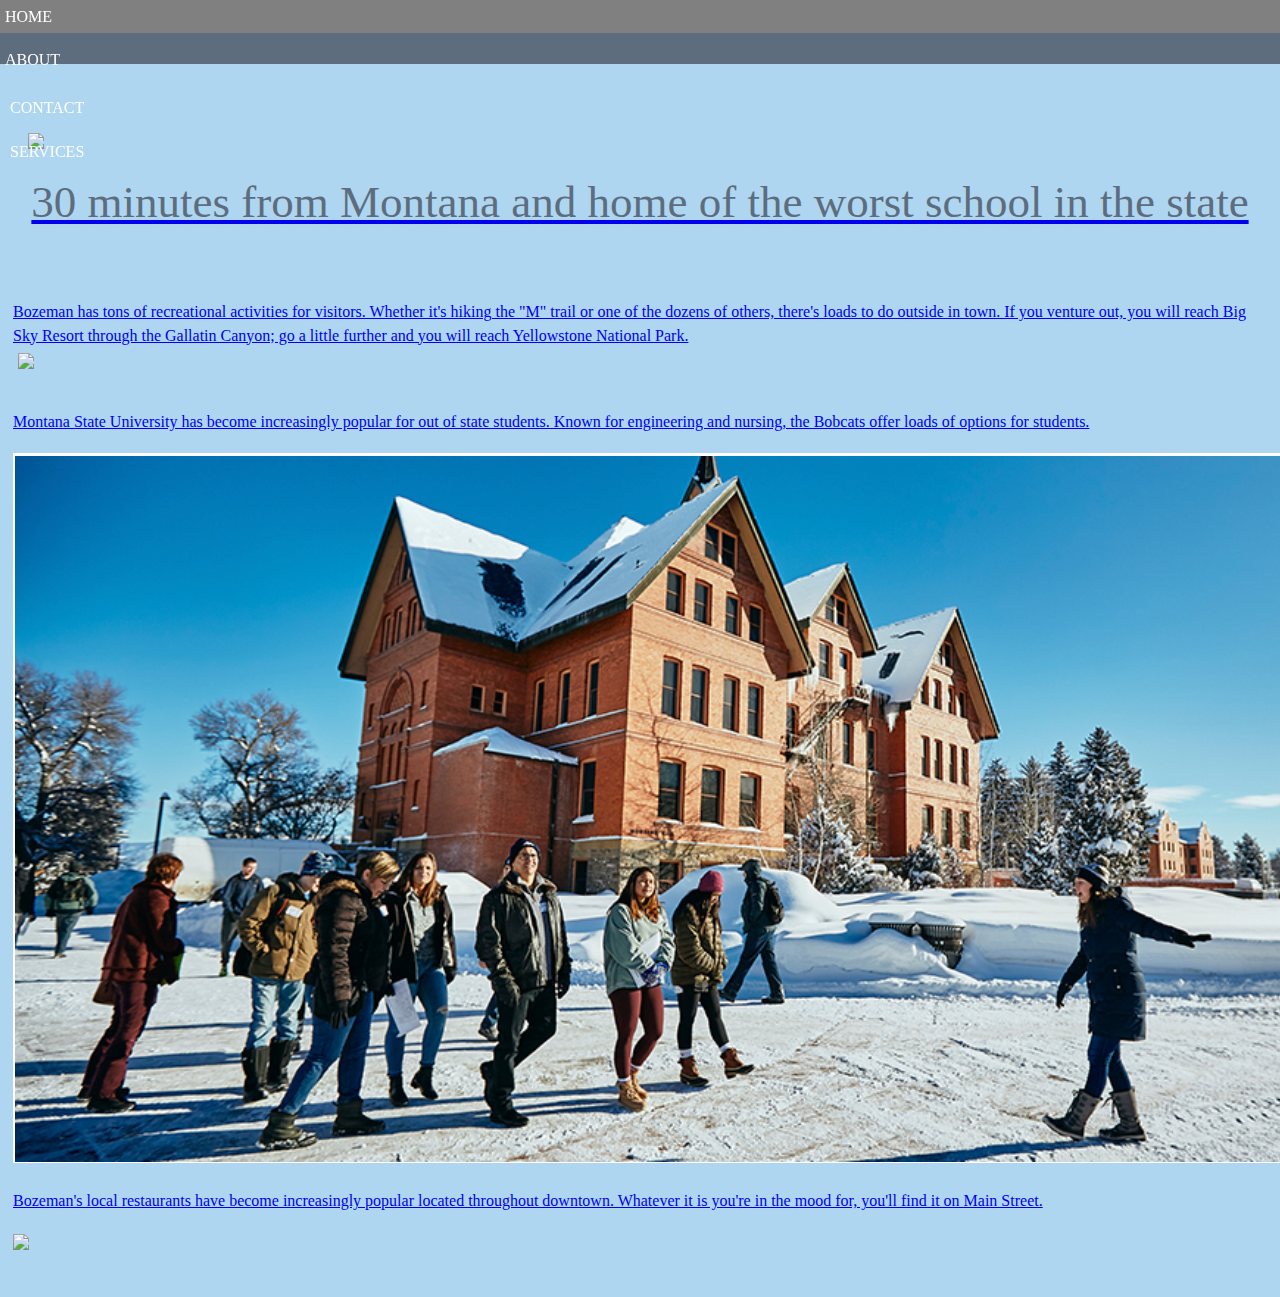
==== assignment-13/index.html @ 04451893 "Add files via upload" ====
<!DOCTYPE html>

<html>

<head>
    <title>Bozeman, Montana</title>
    <meta charset="UTF-8">
    <meta name="description" content="City"
    <meta name="author" content="Mack Anderson"
    <meta name="viewport" content="width=device-width, initial-scale=1.0">
    <link rel="stylesheet" href="./css/fonts.css" type="text/css" />
    <link rel="stylesheet" href="./css/style.css" type="text/css" />
</head>

<body>
  <header class="">
    <div class="menu-item">
      <a href="#">Home</a>
    </div>
    <div class="menu-item">
      <a href="about.html">About</a>
    </div>
    <div>
      <div class="menu-item">
        <a href="contact.html">Contact</a>
    </div>

    <div class="menu-item dropdown">
      <a href="Services.html">Services</a>
      <div class="dropdown-content">
        <div class="dropdown-item">
          <a href=
        </div>
        <div class="dropdown-item">
          <a href=
        </div>
        <div class="dropdown-item">
          <a href=
        </div>
      </div>
    </div>
    <div class="site-name">

    </div>
  </header>
  <h1>Bozeman, Montana</h1>

  <section>

    <div class="opening-paragraph">
      <div class="image">
        <img src="images/bozeman-1.png"/>
      </div

    BOZEMAN, MONTANA
    <p> 30 minutes from Montana and home of the worst school in the state </p>

    </div>
    <div>
      Bozeman has tons of recreational activities for visitors. Whether it's hiking the "M" trail or one of the dozens of others, there's loads to do outside in town. If you venture out, you will reach Big Sky Resort through the Gallatin Canyon; go a little further and you will reach Yellowstone National Park.
      <div class="image">
        <img src="images/bozeman-hikes.png"/>
      </div>
    </div>
    <div>
      Montana State University has become increasingly popular for out of state students. Known for engineering and nursing, the Bobcats offer loads of options for students.
    </div>
    <div class="image">
      <img src="images/MSU-winter.png"/>
    </div>
    <div>
      Bozeman's local restaurants have become increasingly popular located throughout downtown. Whatever it is you're in the mood for, you'll find it on Main Street.
    </div>
      <div class="image">
        <img src="images/bozeman-restaurants.png"/>
      </div>
    </div>
  </section>
  <br />



</body>

</html>
---- assignment-13/css/style.css ----
*{
  box-sizing: Border-box;
}

body {
  background-color: #AED6F1;
}

div{
  text-align: left;
  line-height: 1.45em;
  font-family: ;
  margin-bottom: 10px;
  padding: 5px;
}

h1, h3, h5{
  text-align: center;
  font-family: ;
}

.opening-paragraph {
  color: #5D6D7E;
  font-size: 45px;
  text-indent: 10px;
  font-weight: 200;
  text-align: center;
  font-family: ;
}

.opening-paragraph::first-line {
  font-size: 80px;
  text-align: justify;
  font-family: ;
}

.second-paragraph {
  font-size: 16px;
}

p{
  font-family: ;
}

/* header: */
header {
  position: fixed;
  top: 0px;
  left: 0px;
  background-color: #5D6D7E;
  font-family: ;
  text-transform: uppercase;
  margin-top: 0;
  height: 4em;
  width: 100%;
  text-align: right;
}

/* menu layout: */
.meu-item {
  display: inline-block;
  margin: 1em .2em;
  min-width: 6em;
  text-align: center;
  background-color: #5D6D7E;
  padding: 0.5em 1em;
}

/* Links: */
.menu-item a {
  color: #fff;
  text-decoration: none;
}

.menu-item:hover {
  background-color: gray;
}

/* Dropdown feature: */
.dropdown {
  display: inline-block;
}

.dropdown-content {
  display: none;
  position: absolute;
  border: 1px solid #000;
  margin: 0.5em 0 0 -1em;
  color: #000;
  background-color: #fff;
  z-index: 1;
}

.dropdown-content a  {
  color: #000;
}

.dropdown:hover .dropdown-content {
  display: block;
}

/* Dropdown item display: */
.dropdown-item {
  display: block;
  text-align: left;
  margin: 0;
  padding: 0.5em 1em 0.5em 1em;
  min-width: 5.9em;
}

.dropdown-item:hover, .dropdown-item:hover a {
  color: black;
  background-color: #5D6D7E;
}


.mainimage{
  float: left;
  content:url("../images/bozeman-1.png");
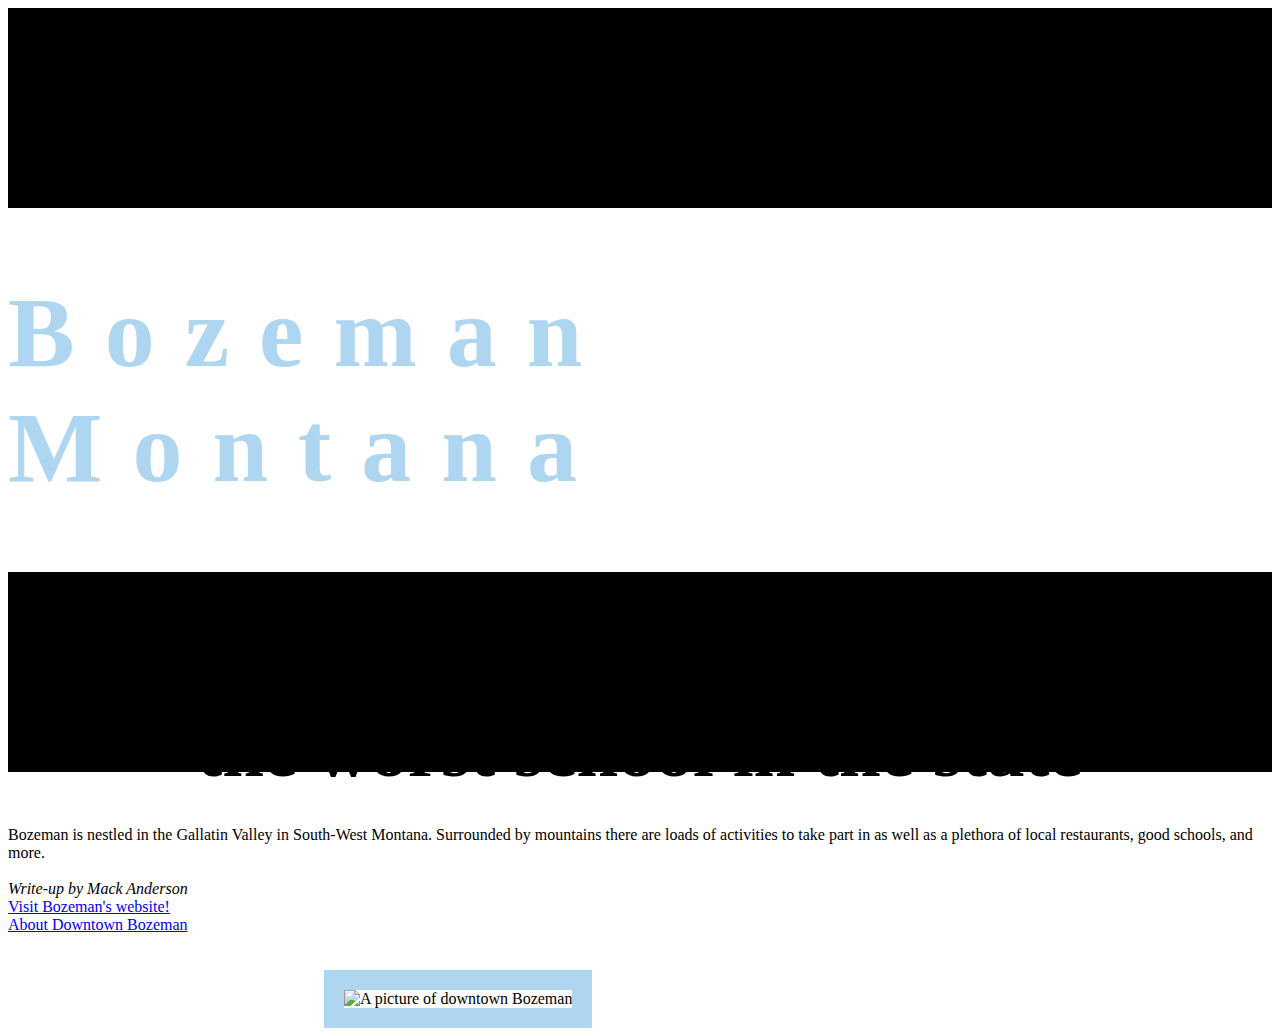
==== commit 9d4bc12a: "Add files via upload" ====
--- a/assignment-13/index.html
+++ b/assignment-13/index.html
@@ -1,85 +1,70 @@
 <!DOCTYPE html>
 
-<html>
+<html lang="en-us"
 
 <head>
-    <title>Bozeman, Montana</title>
+
+    <title> Bozeman Montana</title>
+
     <meta charset="UTF-8">
-    <meta name="description" content="City"
-    <meta name="author" content="Mack Anderson"
+    <meta name="description" content= "Fonts!">
+    <meta name="author" content="Mack Anderson">
     <meta name="viewport" content="width=device-width, initial-scale=1.0">
+
     <link rel="stylesheet" href="./css/fonts.css" type="text/css" />
     <link rel="stylesheet" href="./css/style.css" type="text/css" />
-</head>
+
+  </head>
 
 <body>
-  <header class="">
-    <div class="menu-item">
-      <a href="#">Home</a>
-    </div>
-    <div class="menu-item">
-      <a href="about.html">About</a>
-    </div>
-    <div>
-      <div class="menu-item">
-        <a href="contact.html">Contact</a>
+  <div class="titleBorder">
+    <h2 class= "subtitle">
+      Welcome to my home town
+    </h2>
+  </div>
+
+  <div id="header">
+    <h1 id="title">Bozeman
+      <br/>
+        Montana
+      </h1>
     </div>
 
-    <div class="menu-item dropdown">
-      <a href="Services.html">Services</a>
-      <div class="dropdown-content">
-        <div class="dropdown-item">
-          <a href=
-        </div>
-        <div class="dropdown-item">
-          <a href=
-        </div>
-        <div class="dropdown-item">
-          <a href=
-        </div>
-      </div>
+  <div class="titleBorder">
+    <h2 class="subtitle">
+      30 minutes from Montana & home of the worst school in the state
+      </h2>
     </div>
-    <div class="site-name">
 
+    <br/>
+    <br/>
+    <br/>
+
+    <div class="content paragraph">
+      Bozeman is nestled in the Gallatin Valley in South-West Montana. Surrounded by mountains there are loads of activities to take part in as well as a plethora of local restaurants, good schools, and more.
+
+    <br/>
+    <br/>
+
+      <em>
+        Write-up by Mack Anderson
+      </em>
     </div>
-  </header>
-  <h1>Bozeman, Montana</h1>
 
-  <section>
+    <a href="https://visitbozeman.com/"> Visit Bozeman's website!
 
-    <div class="opening-paragraph">
-      <div class="image">
-        <img src="images/bozeman-1.png"/>
-      </div
+    <br/>
+    
+    <a href="travelBozeman.html">About Downtown Bozeman</a>
 
-    BOZEMAN, MONTANA
-    <p> 30 minutes from Montana and home of the worst school in the state </p>
+    <br/>
+    <br/>
+    <br/>
 
-    </div>
-    <div>
-      Bozeman has tons of recreational activities for visitors. Whether it's hiking the "M" trail or one of the dozens of others, there's loads to do outside in town. If you venture out, you will reach Big Sky Resort through the Gallatin Canyon; go a little further and you will reach Yellowstone National Park.
-      <div class="image">
-        <img src="images/bozeman-hikes.png"/>
-      </div>
-    </div>
-    <div>
-      Montana State University has become increasingly popular for out of state students. Known for engineering and nursing, the Bobcats offer loads of options for students.
-    </div>
-    <div class="image">
-      <img src="images/MSU-winter.png"/>
-    </div>
-    <div>
-      Bozeman's local restaurants have become increasingly popular located throughout downtown. Whatever it is you're in the mood for, you'll find it on Main Street.
-    </div>
-      <div class="image">
-        <img src="images/bozeman-restaurants.png"/>
-      </div>
-    </div>
-  </section>
-  <br />
+  <div class="image">
+    <img src="images/bozeman-1.png" alt="A picture of downtown Bozeman"/>
+  </div>
 
+  </body>
 
-
-</body>
-
-</html>
+  </html>
--- a/assignment-13/css/style.css
+++ b/assignment-13/css/style.css
@@ -1,119 +1,63 @@
-*{
-  box-sizing: Border-box;
+h1{
+  color: #AED6F1;
+  font-family: Koulen;
+  font-size: 100px;
+  letter-spacing: 0.3em;
 }
 
-body {
-  background-color: #AED6F1;
+#title: hover {
+  letter-spacing: 1em;
+  font-weight: 700;
+  color: #AED6F1
 }
 
-div{
-  text-align: left;
-  line-height: 1.45em;
-  font-family: ;
-  margin-bottom: 10px;
-  padding: 5px;
+.titleBorder {
+  height: 200px;
+  background-color: black;
+  color: black;
 }
 
-h1, h3, h5{
-  text-align: center;
-  font-family: ;
+.titleBorder:hover {
+  background-color: #AED6F1;
+  color: #333;
+  text-indent: 11em;
+  font-family: Koulen;
 }
 
-.opening-paragraph {
-  color: #5D6D7E;
-  font-size: 45px;
-  text-indent: 10px;
-  font-weight: 200;
+.subtitle {
+  padding-top: 50px;
+  font-size: 75px;
+  margin: auto;
   text-align: center;
-  font-family: ;
 }
 
-.opening-paragraph::first-line {
-  font-size: 80px;
-  text-align: justify;
-  font-family: ;
+.content-paragraph {
+  margin: auto;
+  color: #333;
+  font-size: 20px;
+  line-height: 26px;
+  max-width: 640px;
+  font-family: Montserrat;
 }
 
-.second-paragraph {
-  font-size: 16px;
+.content-paragraph:first-line{
+  font-size: 30px;
+  font-family: Montserrat;
+  line-height: 40px;
 }
 
-p{
-  font-family: ;
+.image {
+  display: block;
+  margin-left: auto;
+  margin-right: auto;
+  width: 50%;
+  padding-left: 0px;
 }
 
-/* header: */
-header {
-  position: fixed;
-  top: 0px;
-  left: 0px;
-  background-color: #5D6D7E;
-  font-family: ;
-  text-transform: uppercase;
-  margin-top: 0;
-  height: 4em;
-  width: 100%;
-  text-align: right;
+img {
+  border: 20px solid#AED6F1;
 }
 
-/* menu layout: */
-.meu-item {
-  display: inline-block;
-  margin: 1em .2em;
-  min-width: 6em;
-  text-align: center;
-  background-color: #5D6D7E;
-  padding: 0.5em 1em;
+#img-link:hover {
+  border: 50px solid#AED6F1;
 }
-
-/* Links: */
-.menu-item a {
-  color: #fff;
-  text-decoration: none;
-}
-
-.menu-item:hover {
-  background-color: gray;
-}
-
-/* Dropdown feature: */
-.dropdown {
-  display: inline-block;
-}
-
-.dropdown-content {
-  display: none;
-  position: absolute;
-  border: 1px solid #000;
-  margin: 0.5em 0 0 -1em;
-  color: #000;
-  background-color: #fff;
-  z-index: 1;
-}
-
-.dropdown-content a  {
-  color: #000;
-}
-
-.dropdown:hover .dropdown-content {
-  display: block;
-}
-
-/* Dropdown item display: */
-.dropdown-item {
-  display: block;
-  text-align: left;
-  margin: 0;
-  padding: 0.5em 1em 0.5em 1em;
-  min-width: 5.9em;
-}
-
-.dropdown-item:hover, .dropdown-item:hover a {
-  color: black;
-  background-color: #5D6D7E;
-}
-
-
-.mainimage{
-  float: left;
-  content:url("../images/bozeman-1.png");
